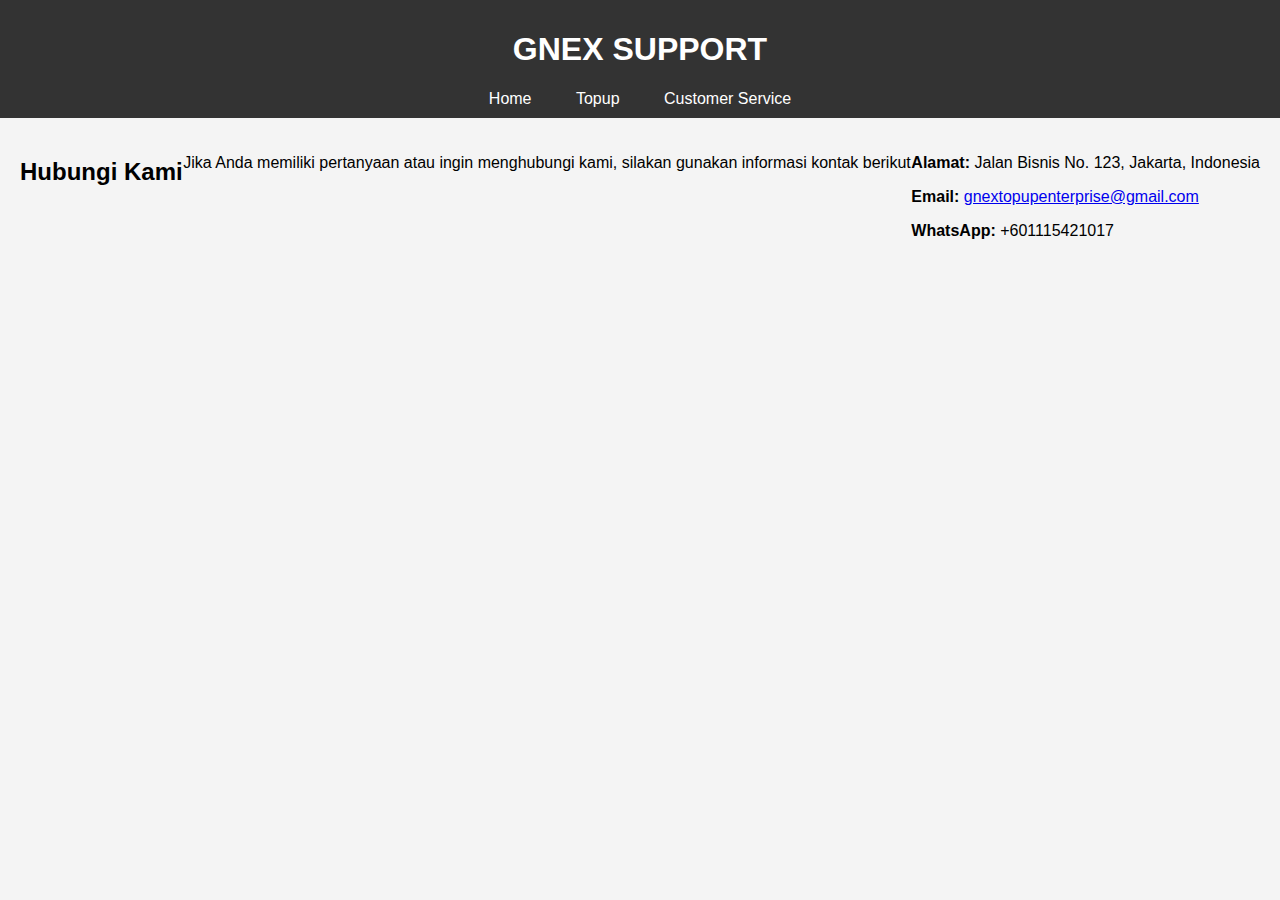
==== contact.html @ cb22054e "Add files via upload" ====
<!DOCTYPE html>
<html lang="id">
<head>
    <meta charset="UTF-8">
    <meta name="viewport" content="width=device-width, initial-scale=1.0">
    <title>GNEX SUPPORT</title>
    <link rel="stylesheet" href="index.css">
</head>
<body>
    <header>
        <h1>GNEX SUPPORT</h1>
        <nav>
            <ul>
                <li><a href="index.html">Home</a></li>
                <li><a href="products.html">Topup</a></li>
                <li><a href="contact.html">Customer Service</a></li>
            </ul>
        </nav>
    </header>

    <main>
        <h2>Hubungi Kami</h2>
        <p>Jika Anda memiliki pertanyaan atau ingin menghubungi kami, silakan gunakan informasi kontak berikut</p>
    <div id="contact-page">
        <div class="contact-info">
            <p><strong>Alamat:</strong> Jalan Bisnis No. 123, Jakarta, Indonesia</p>
            <p><strong>Email:</strong> <a href="gnextopupenterprise@gmail.com">gnextopupenterprise@gmail.com</a></p>
            <p><strong>WhatsApp:</strong> +601115421017</p>
        </div>
    </div>

        <!-- <h3>Formulir Kontak</h3>
        <form action="#" method="post">
            <label for="name">Nama:</label>
            <input type="text" id="name" name="name" required>

            <label -->
---- index.css ----
/* Gaya Umum untuk Semua Ukuran Layar */
body {
    font-family: Arial, sans-serif;
    margin: 0;
    padding: 0;
    background-color: #f4f4f4;
}

header {
    background-color: #333;
    color: white;
    padding: 10px 0;
    text-align: center;
}

nav ul {
    list-style-type: none;
    padding: 0;
    margin: 0;
}

nav ul li {
    display: inline;
    margin: 0 15px;
}

nav ul li a {
    color: white;
    text-decoration: none;
}

main {
    padding: 20px;
}

.product {
    background-color: white;
    margin: 20px 0;
    padding: 15px;
    border-radius: 5px;
    box-shadow: 0 0 10px rgba(0, 0, 0, 0.1);
}

.product img {
    max-width: 100%;
    height: auto;
    display: block;
    margin-bottom: 10px;
}

.product-2 {
    width: 100%;
    height: 100%;
    margin-top: 300px;
}

.detail-product-2 {
    margin-top: 295px;
}

footer {
    background-color: #333;
    color: white;
    text-align: center;
    padding: 10px 0;
    margin-top: 20px;
}

/* Media Query untuk Layar Lebar (Desktop) */
@media (min-width: 768px) {
    nav ul li {
        margin: 0 20px;
    }

    main {
        display: flex;
        flex-wrap: wrap;
        justify-content: space-between;
    }

    .product {
        flex: 1 1 calc(33.333% - 40px); /* Tiga kolom dengan jarak */
        margin: 20px;
    }
}

/* Media Query untuk Layar Kecil (Mobile) */
@media (max-width: 767px) {
    nav ul {
        text-align: center;
    }

    nav ul li {
        display: block;
        margin: 10px 0;
    }

    main {
        padding: 10px;
    }

    .product {
        margin: 10px 0;
    }
}
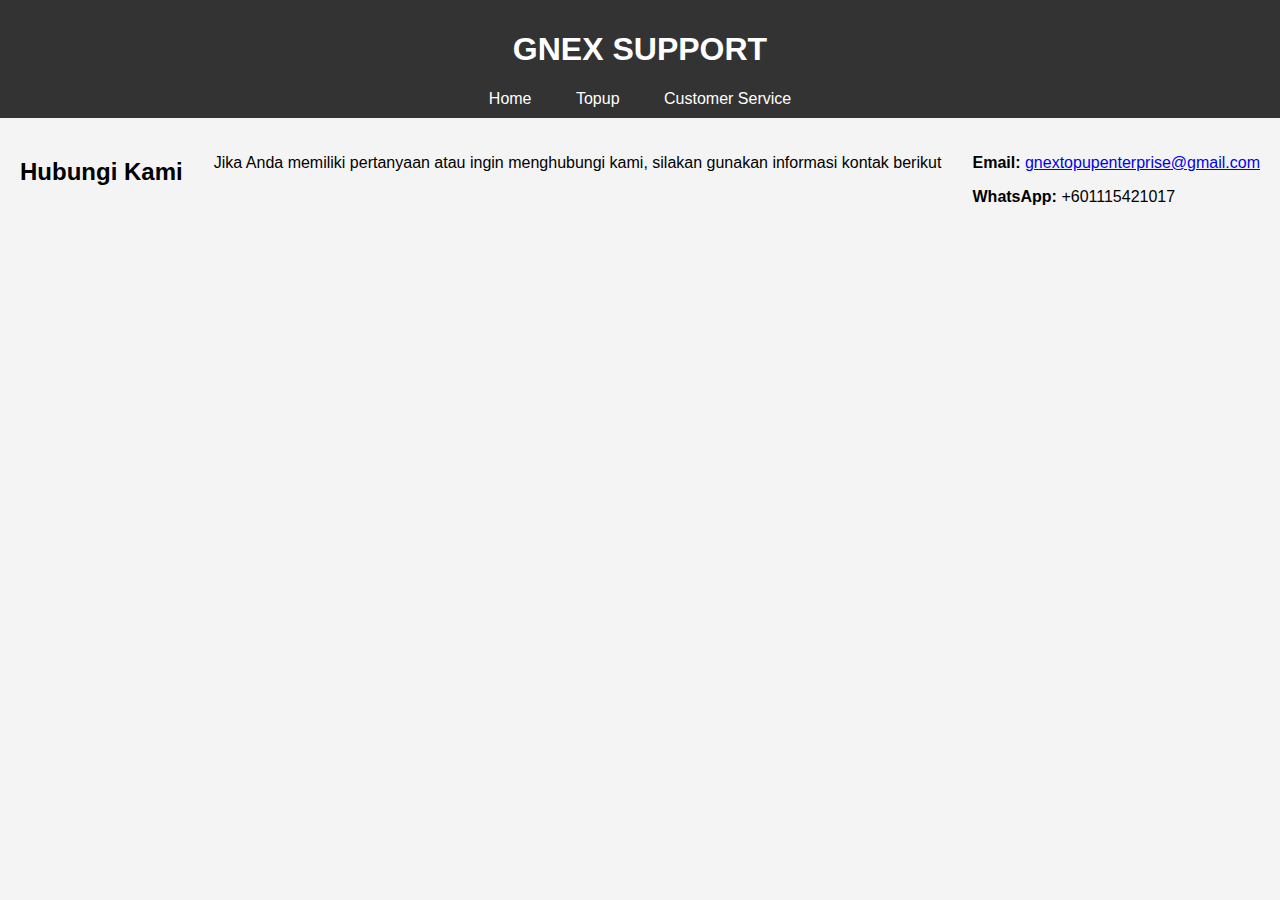
==== commit 0336f318: "Update contact.html" ====
--- a/contact.html
+++ b/contact.html
@@ -23,7 +23,6 @@
         <p>Jika Anda memiliki pertanyaan atau ingin menghubungi kami, silakan gunakan informasi kontak berikut</p>
     <div id="contact-page">
         <div class="contact-info">
-            <p><strong>Alamat:</strong> Jalan Bisnis No. 123, Jakarta, Indonesia</p>
             <p><strong>Email:</strong> <a href="gnextopupenterprise@gmail.com">gnextopupenterprise@gmail.com</a></p>
             <p><strong>WhatsApp:</strong> +601115421017</p>
         </div>
@@ -35,4 +34,4 @@
             <input type="text" id="name" name="name" required>
 
             <label -->
-        +        
